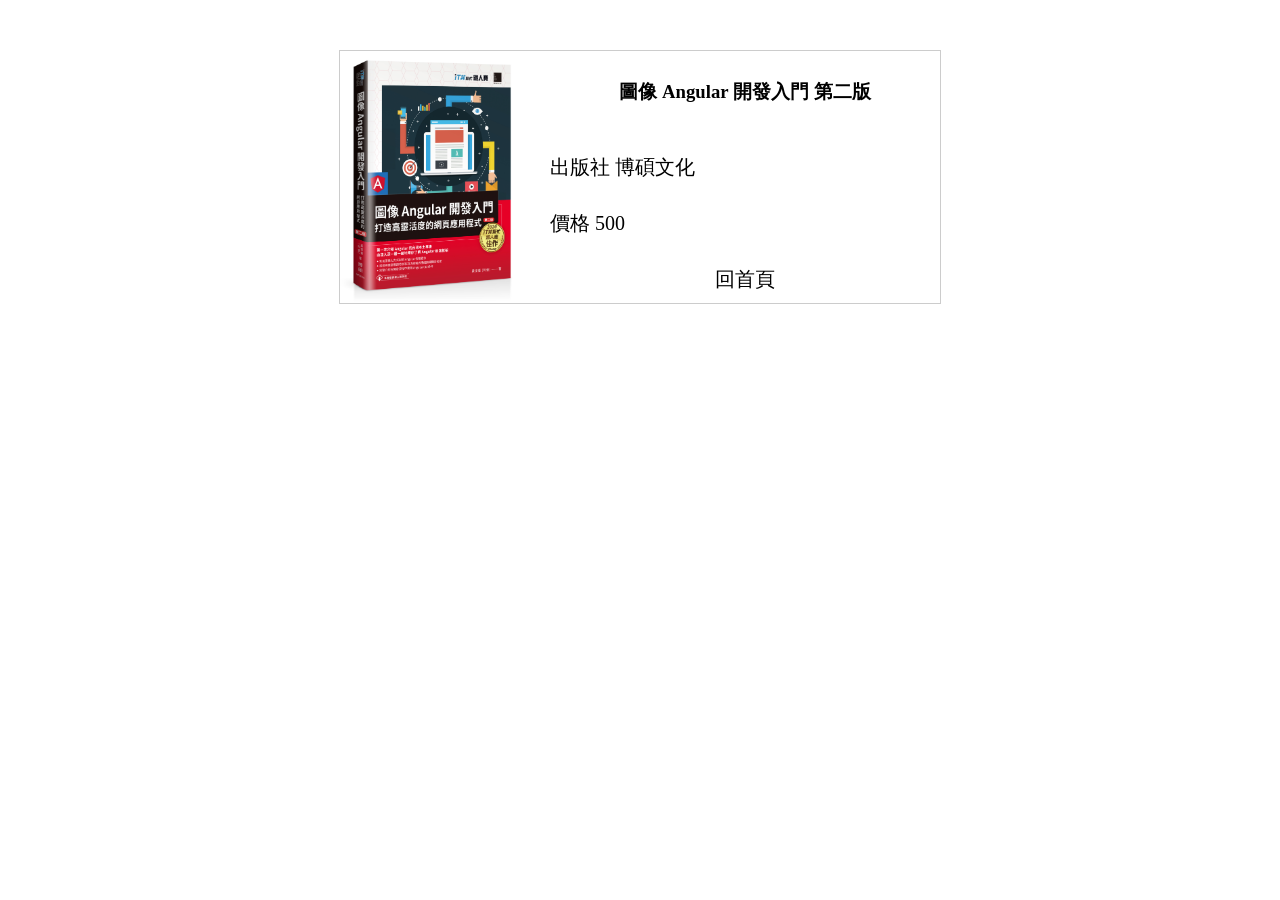
==== src/angular.html @ 5fb76626 "feat(css): 利用 grid layout 排版明細頁" ====
<!DOCTYPE html>
<html lang="en">
  <head>
    <meta charset="UTF-8" />
    <meta name="viewport" content="width=device-width, initial-scale=1.0" />
    <title>圖像 Angular 開發入門 第二版</title>
    <link rel="stylesheet" href="./angular.css" />
  </head>
  <body>
    <section class="container">
      <img src="./assets/images/angular.jpg" alt="angular" width="180" />
      <h3>圖像 Angular 開發入門 第二版</h3>
      <div class="column">
        <label>出版社</label>
        <span>博碩文化</span>
      </div>
      <div class="column">
        <label>價格</label>
        <span>500</span>
      </div>
      <div class="toolbar">
        <a href="./index.html">回首頁</a>
      </div>
    </section>
  </body>
</html>
---- src/angular.css ----
section.container {
  margin: 0 auto;
  margin-top: 50px;
  width: 600px;
  border: solid 1px #ccc;
  display: grid;
  grid-template-columns: 200px 1fr;
  gap: 10px;
}

img {
  grid-row: 1 / 5;
}

h3 {
  text-align: center;
  align-self: center;
}

div.toolbar {
  text-align: center;
  align-self: center;
}

div.column {
  font-size: 20px;
  align-self: center;
}

a,
a:active,
a:hover,
a:focus {
  color: black;
  text-decoration: none;
}

a {
  font-size: 20px;
}
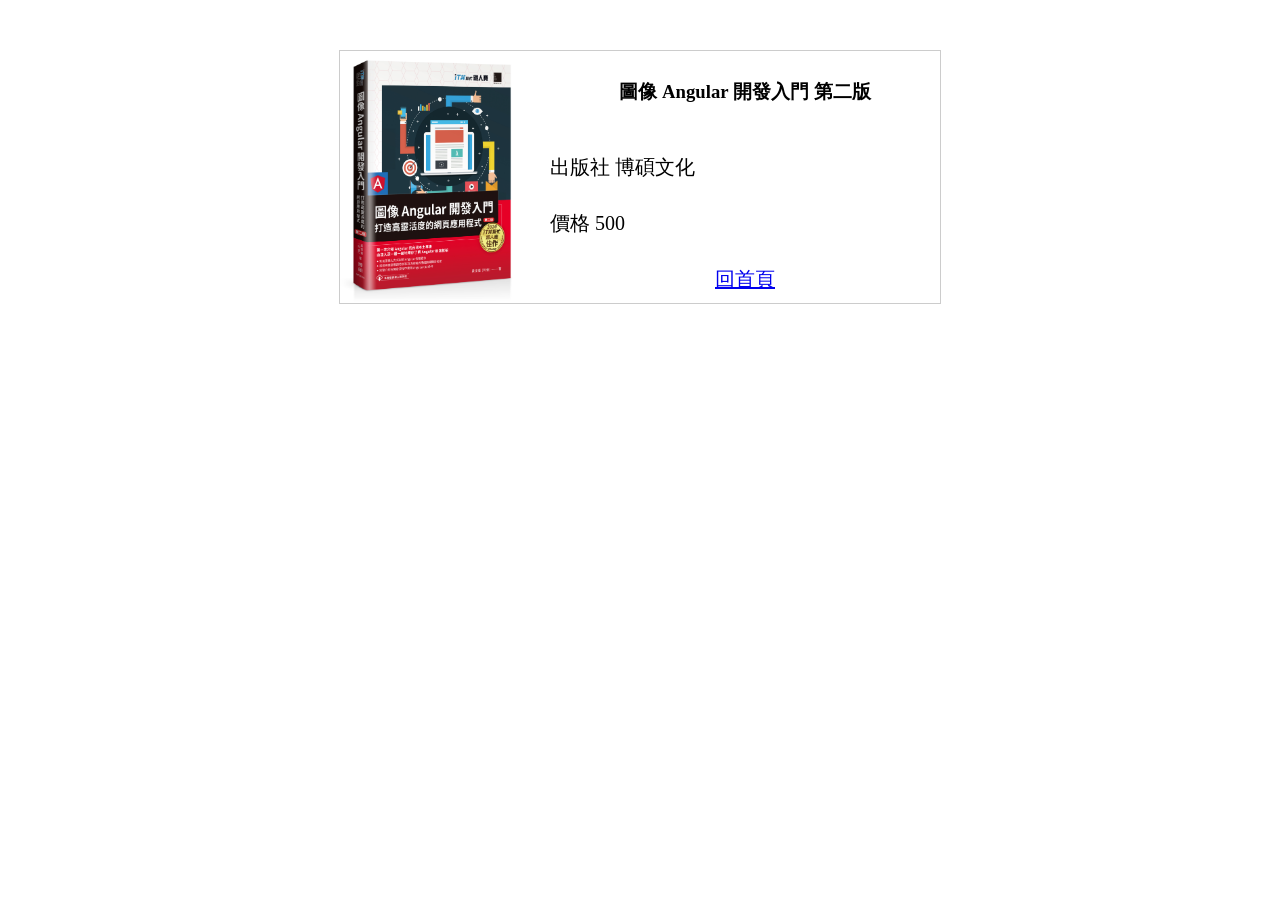
==== commit dfb4eb7b: "refactor(scss): 變更使用 scss 定義樣式" ====
--- a/src/angular.html
+++ b/src/angular.html
@@ -4,7 +4,7 @@
     <meta charset="UTF-8" />
     <meta name="viewport" content="width=device-width, initial-scale=1.0" />
     <title>圖像 Angular 開發入門 第二版</title>
-    <link rel="stylesheet" href="./angular.css" />
+    <link rel="stylesheet" href="./angular.min.css" />
   </head>
   <body>
     <section class="container">
--- a/src/angular.min.css
+++ b/src/angular.min.css
@@ -0,0 +1 @@
+section.container{margin:0 auto;margin-top:50px;width:600px;border:solid 1px #ccc;display:grid;grid-template-columns:200px 1fr;gap:10px}section img{grid-row:1/5}section h3{text-align:center;align-self:center}section div.toolbar{text-align:center;align-self:center}section div.column{font-size:20px;align-self:center}section a{font-size:20px}section a:active,section a:hover,section a:focus{color:#000;text-decoration:none}/*# sourceMappingURL=angular.min.css.map */
